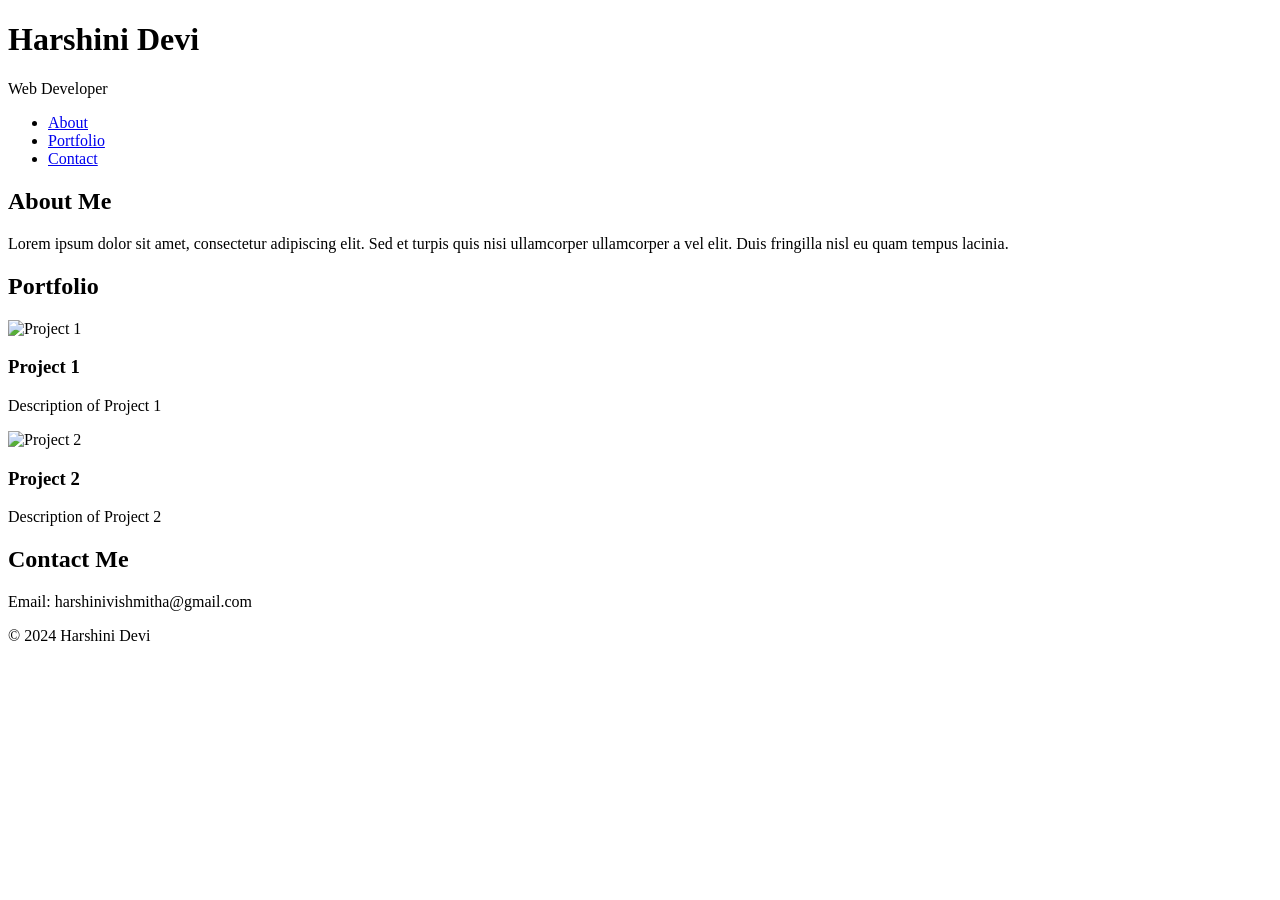
==== web developments - Copy/normal task phase 1/index.html @ 0611a2d6 "Add files via upload" ====
<!DOCTYPE html>
<html lang="en">
<head>
<meta charset="UTF-8">
<meta name="viewport" content="width=device-width, initial-scale=1.0">
<title>My Portfolio</title>
<link rel="stylesheet" href="styles.css">
</head>
<body>
<header>
  <h1>Harshini Devi</h1>
  <p>Web Developer</p>
</header>
<nav>
  <ul>
    <li><a href="#about">About</a></li>
    <li><a href="#portfolio">Portfolio</a></li>
    <li><a href="#contact">Contact</a></li>
  </ul>
</nav>
<main>
  <section id="about">
    <h2>About Me</h2>
    <p>Lorem ipsum dolor sit amet, consectetur adipiscing elit. Sed et turpis quis nisi ullamcorper ullamcorper a vel elit. Duis fringilla nisl eu quam tempus lacinia.</p>
  </section>
  <section id="portfolio">
    <h2>Portfolio</h2>
    <div class="project">
      <img src="project1.jpeg" alt="Project 1">
      <h3>Project 1</h3>
      <p>Description of Project 1</p>
    </div>
    <div class="project">
      <img src="project2.jpeg" alt="Project 2">
      <h3>Project 2</h3>
      <p>Description of Project 2</p>
    </div>
  </section>
  <section id="contact">
    <h2>Contact Me</h2>
    <p>Email: harshinivishmitha@gmail.com</p>
  </section>
</main>
<footer>
  <p>&copy; 2024 Harshini Devi</p>
</footer>
</body>
</html>
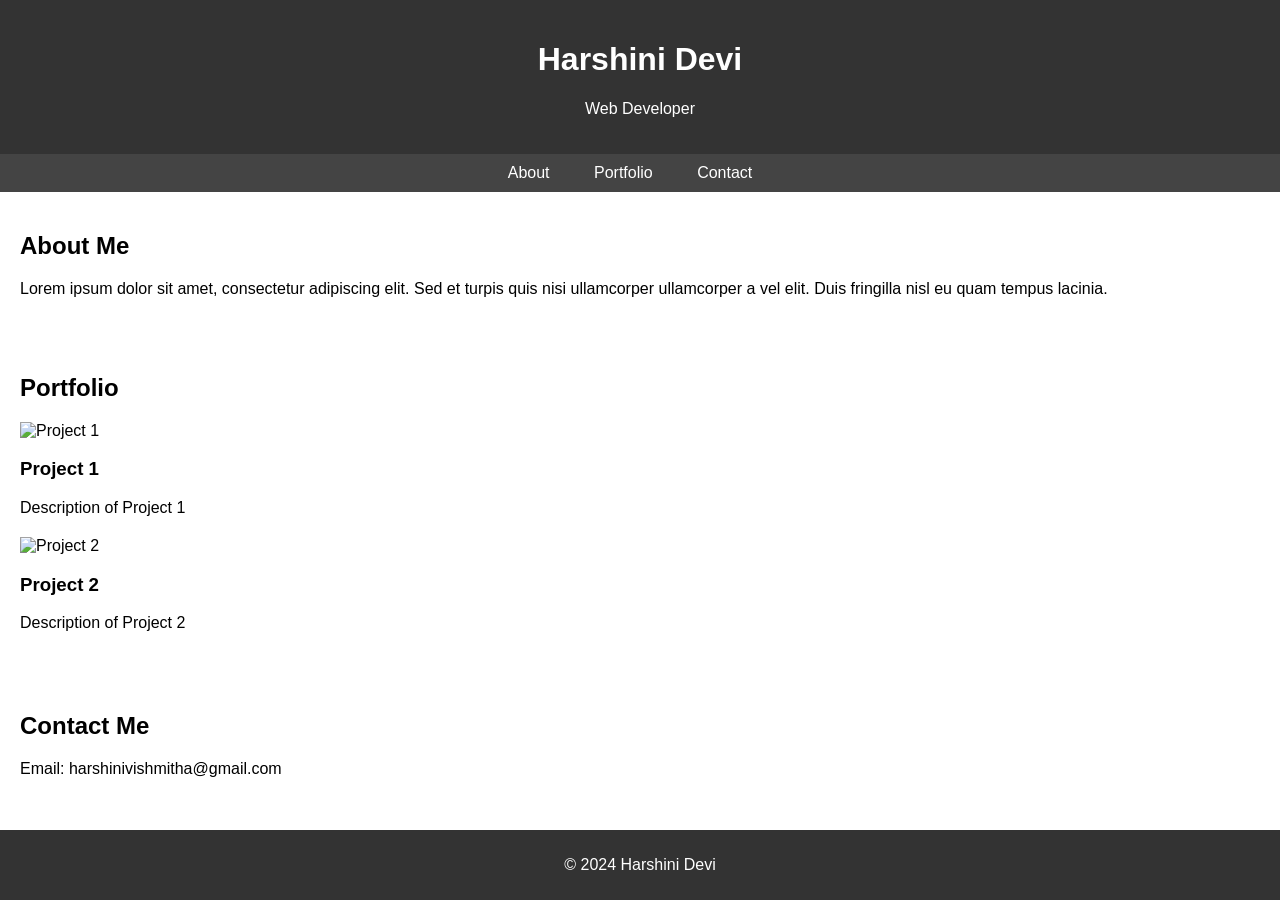
==== commit 71c2d087: "I need more context about the specific changes or task to generate an..." ====
--- a/web developments - Copy/normal task phase 1/index.html
+++ b/web developments - Copy/normal task phase 1/index.html
@@ -1,48 +1,48 @@
-<!DOCTYPE html>
-<html lang="en">
-<head>
-<meta charset="UTF-8">
-<meta name="viewport" content="width=device-width, initial-scale=1.0">
-<title>My Portfolio</title>
-<link rel="stylesheet" href="styles.css">
-</head>
-<body>
-<header>
-  <h1>Harshini Devi</h1>
-  <p>Web Developer</p>
-</header>
-<nav>
-  <ul>
-    <li><a href="#about">About</a></li>
-    <li><a href="#portfolio">Portfolio</a></li>
-    <li><a href="#contact">Contact</a></li>
-  </ul>
-</nav>
-<main>
-  <section id="about">
-    <h2>About Me</h2>
-    <p>Lorem ipsum dolor sit amet, consectetur adipiscing elit. Sed et turpis quis nisi ullamcorper ullamcorper a vel elit. Duis fringilla nisl eu quam tempus lacinia.</p>
-  </section>
-  <section id="portfolio">
-    <h2>Portfolio</h2>
-    <div class="project">
-      <img src="project1.jpeg" alt="Project 1">
-      <h3>Project 1</h3>
-      <p>Description of Project 1</p>
-    </div>
-    <div class="project">
-      <img src="project2.jpeg" alt="Project 2">
-      <h3>Project 2</h3>
-      <p>Description of Project 2</p>
-    </div>
-  </section>
-  <section id="contact">
-    <h2>Contact Me</h2>
-    <p>Email: harshinivishmitha@gmail.com</p>
-  </section>
-</main>
-<footer>
-  <p>&copy; 2024 Harshini Devi</p>
-</footer>
-</body>
-</html>
+<!DOCTYPE html>
+<html lang="en">
+<head>
+<meta charset="UTF-8">
+<meta name="viewport" content="width=device-width, initial-scale=1.0">
+<title>My Portfolio</title>
+<link rel="stylesheet" href="style.css">
+</head>
+<body>
+<header>
+  <h1>Harshini Devi</h1>
+  <p>Web Developer</p>
+</header>
+<nav>
+  <ul>
+    <li><a href="#about">About</a></li>
+    <li><a href="#portfolio">Portfolio</a></li>
+    <li><a href="#contact">Contact</a></li>
+  </ul>
+</nav>
+<main>
+  <section id="about">
+    <h2>About Me</h2>
+    <p>Lorem ipsum dolor sit amet, consectetur adipiscing elit. Sed et turpis quis nisi ullamcorper ullamcorper a vel elit. Duis fringilla nisl eu quam tempus lacinia.</p>
+  </section>
+  <section id="portfolio">
+    <h2>Portfolio</h2>
+    <div class="project">
+      <img src="project1.jpeg" alt="Project 1">
+      <h3>Project 1</h3>
+      <p>Description of Project 1</p>
+    </div>
+    <div class="project">
+      <img src="project2.jpeg" alt="Project 2">
+      <h3>Project 2</h3>
+      <p>Description of Project 2</p>
+    </div>
+  </section>
+  <section id="contact">
+    <h2>Contact Me</h2>
+    <p>Email: harshinivishmitha@gmail.com</p>
+  </section>
+</main>
+<footer>
+  <p>&copy; 2024 Harshini Devi</p>
+</footer>
+</body>
+</html>
--- a/web developments - Copy/normal task phase 1/style.css
+++ b/web developments - Copy/normal task phase 1/style.css
@@ -0,0 +1,51 @@
+body {
+    font-family: Arial, sans-serif;
+    margin: 0;
+    padding: 0;
+    padding-bottom: 60px;
+  }
+  header {
+    background-color: #333;
+    color: #fff;
+    text-align: center;
+    padding: 20px 0;
+  }
+  nav {
+    background-color: #444;
+    text-align: center;
+    padding: 10px 0;
+  }
+  nav ul {
+    list-style-type: none;
+    padding: 0;
+    margin: 0;
+  }
+  nav ul li {
+    display: inline-block;
+    margin-right: 20px;
+  }
+  nav ul li a {
+    color: #fff;
+    text-decoration: none;
+    padding: 5px 10px;
+    transition: background-color 0.3s;
+  }
+  nav ul li a:hover {
+    background-color: #555;
+    border-radius: 5px;
+  }
+  section {
+    padding: 20px;
+  }
+  footer {
+    background-color: #333;
+    color: #fff;
+    text-align: center;
+    padding: 10px 0;
+    position: absolute;
+    bottom: 0;
+    width: 100%;
+  }
+  .project {
+    margin-bottom: 20px;
+  }
